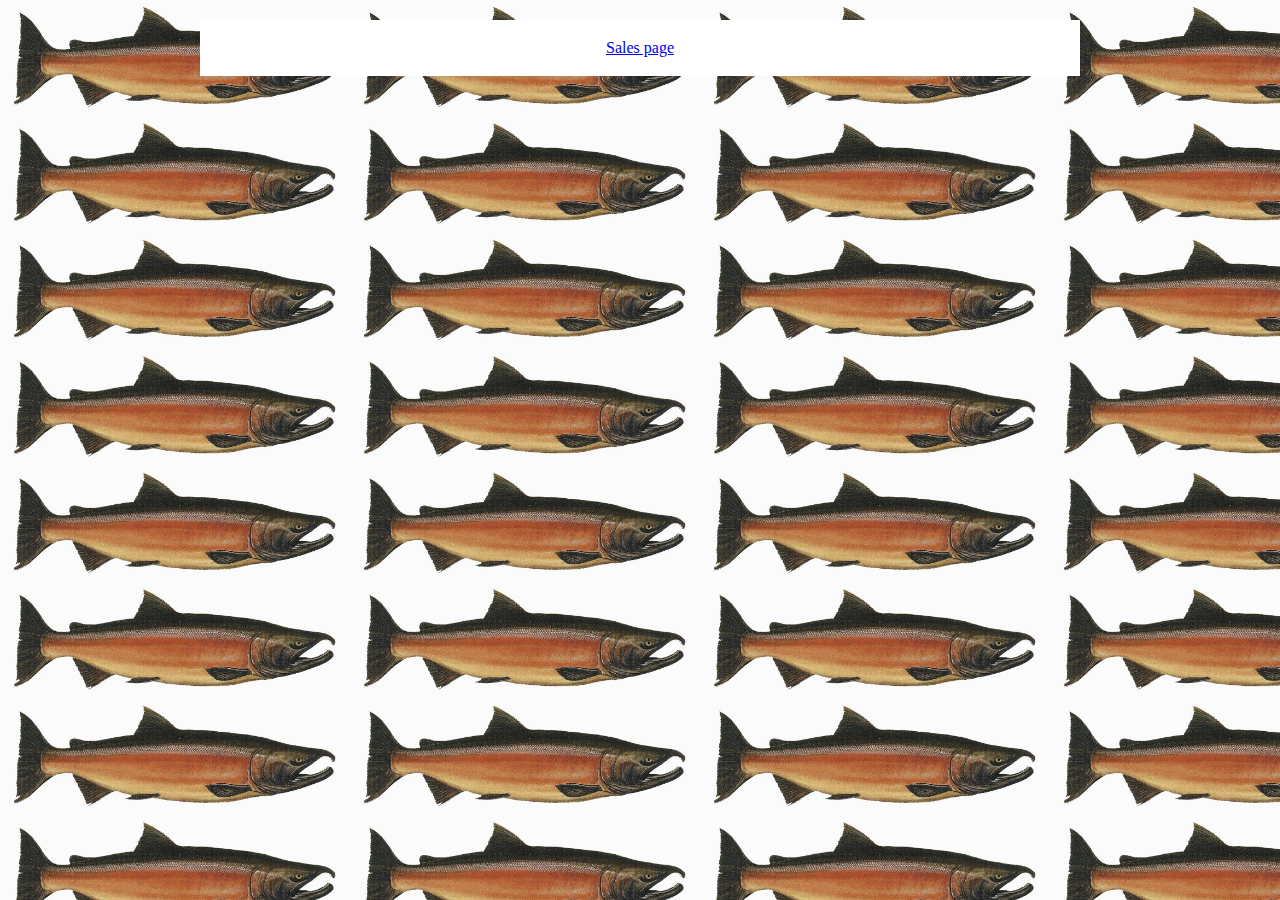
==== index.html @ 1712721c "added access to sales from index for TAs" ====
<!DOCTYPE html>

<html>
  
  <head>
    <title>Cookie Stand</title>
    <meta charset="UTF-8">
    <meta name="viewport">
    <link rel="stylesheet" href="css/reset.css">
    <link rel="stylesheet" href="css/style.css">    
  </head>

  <body>
    <header>
      <a href="sales.html">Sales page</a>
    </header>
  </body>

</html>
---- css/style.css ----
body {
  background-image: url(../images/salmon-cookies.jpg);
  background-size: 350px;
  width: 900px;
  margin: auto;
}

header {
  background-color: white;
  margin: 20px 10px 30px 10px;
  padding: 20px;
  text-align: center;
}

main {
  background-color: white;
  margin: 20px 10px 30px 10px;
  padding: 20px;
}

h2 {
  margin: 20px 0px 20px 0px;
  font-size: 20px;
  font-weight: bold;
}

th {
  background-color: rgba(255, 105, 180, 0.596);
  padding: 3px;
  border: 1px solid grey;
  margin: 2px 2px 2px 2px;
}

td {
  text-align: center;
}
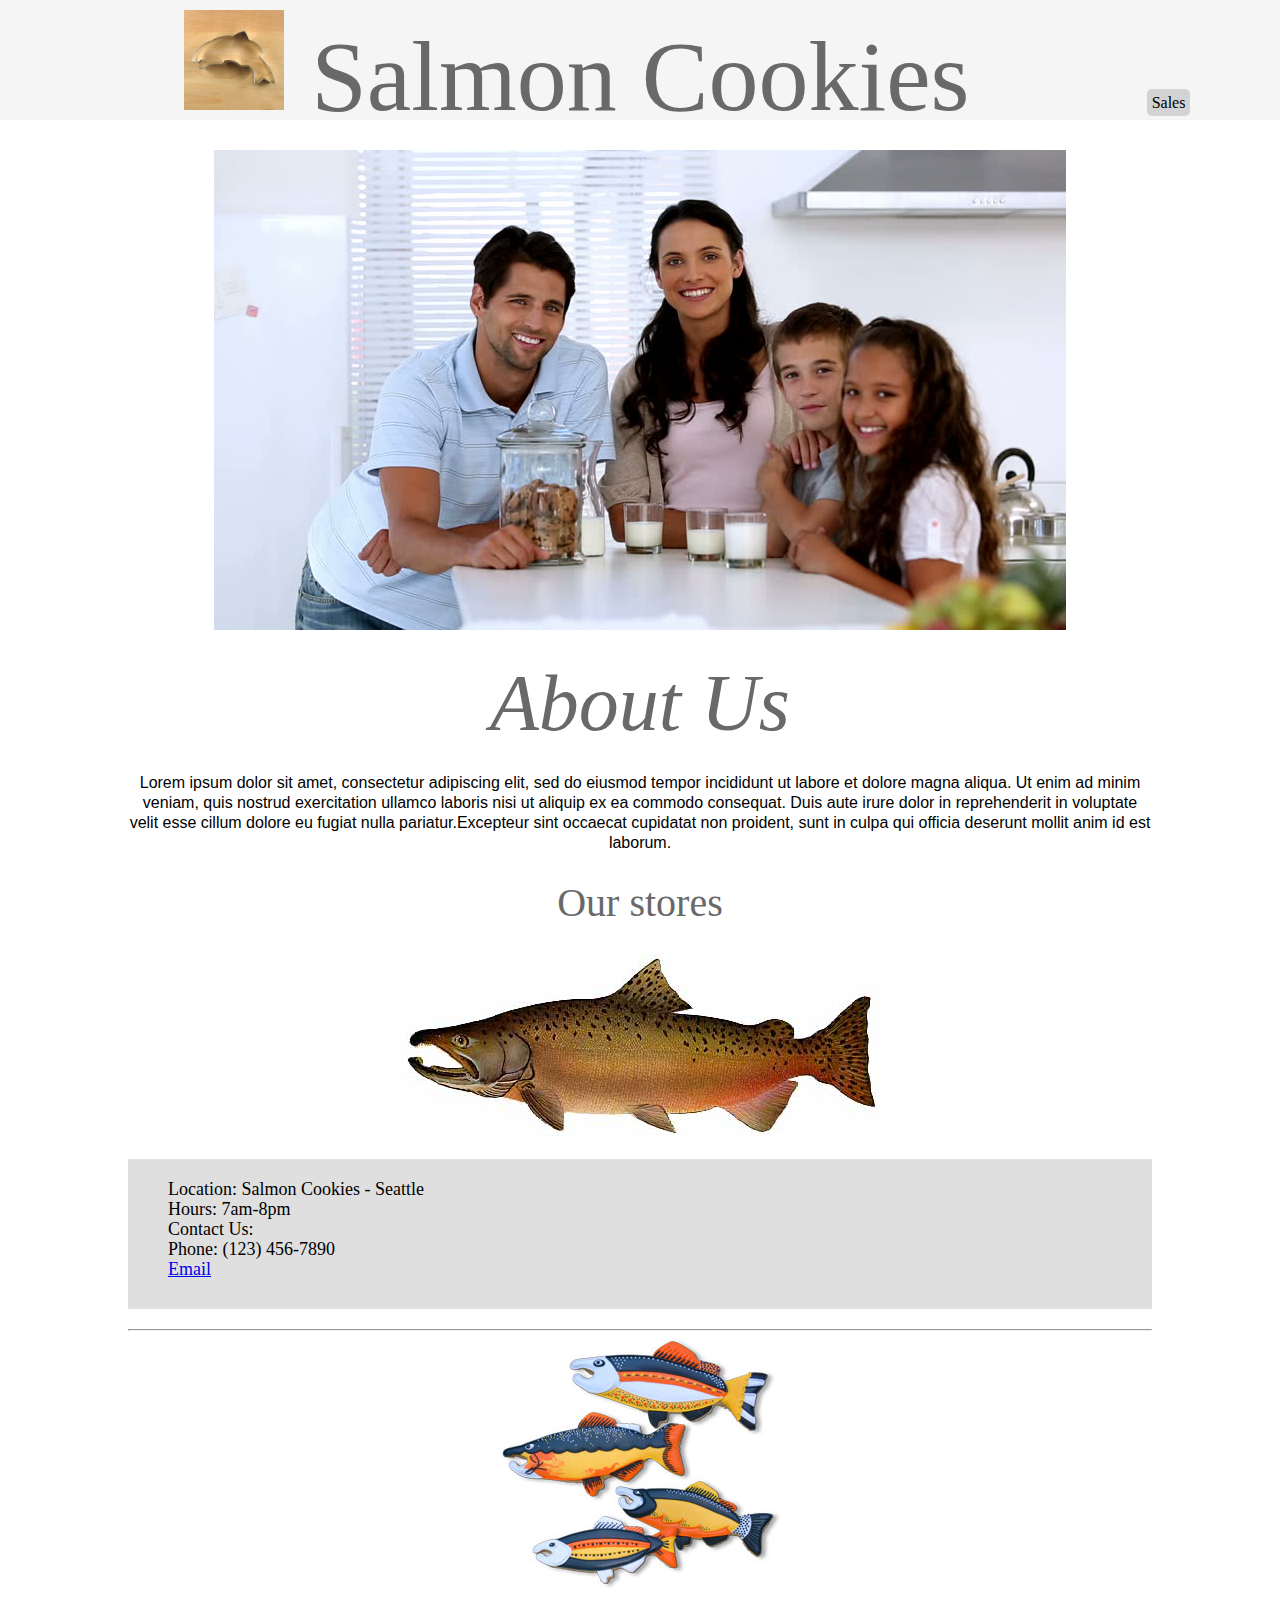
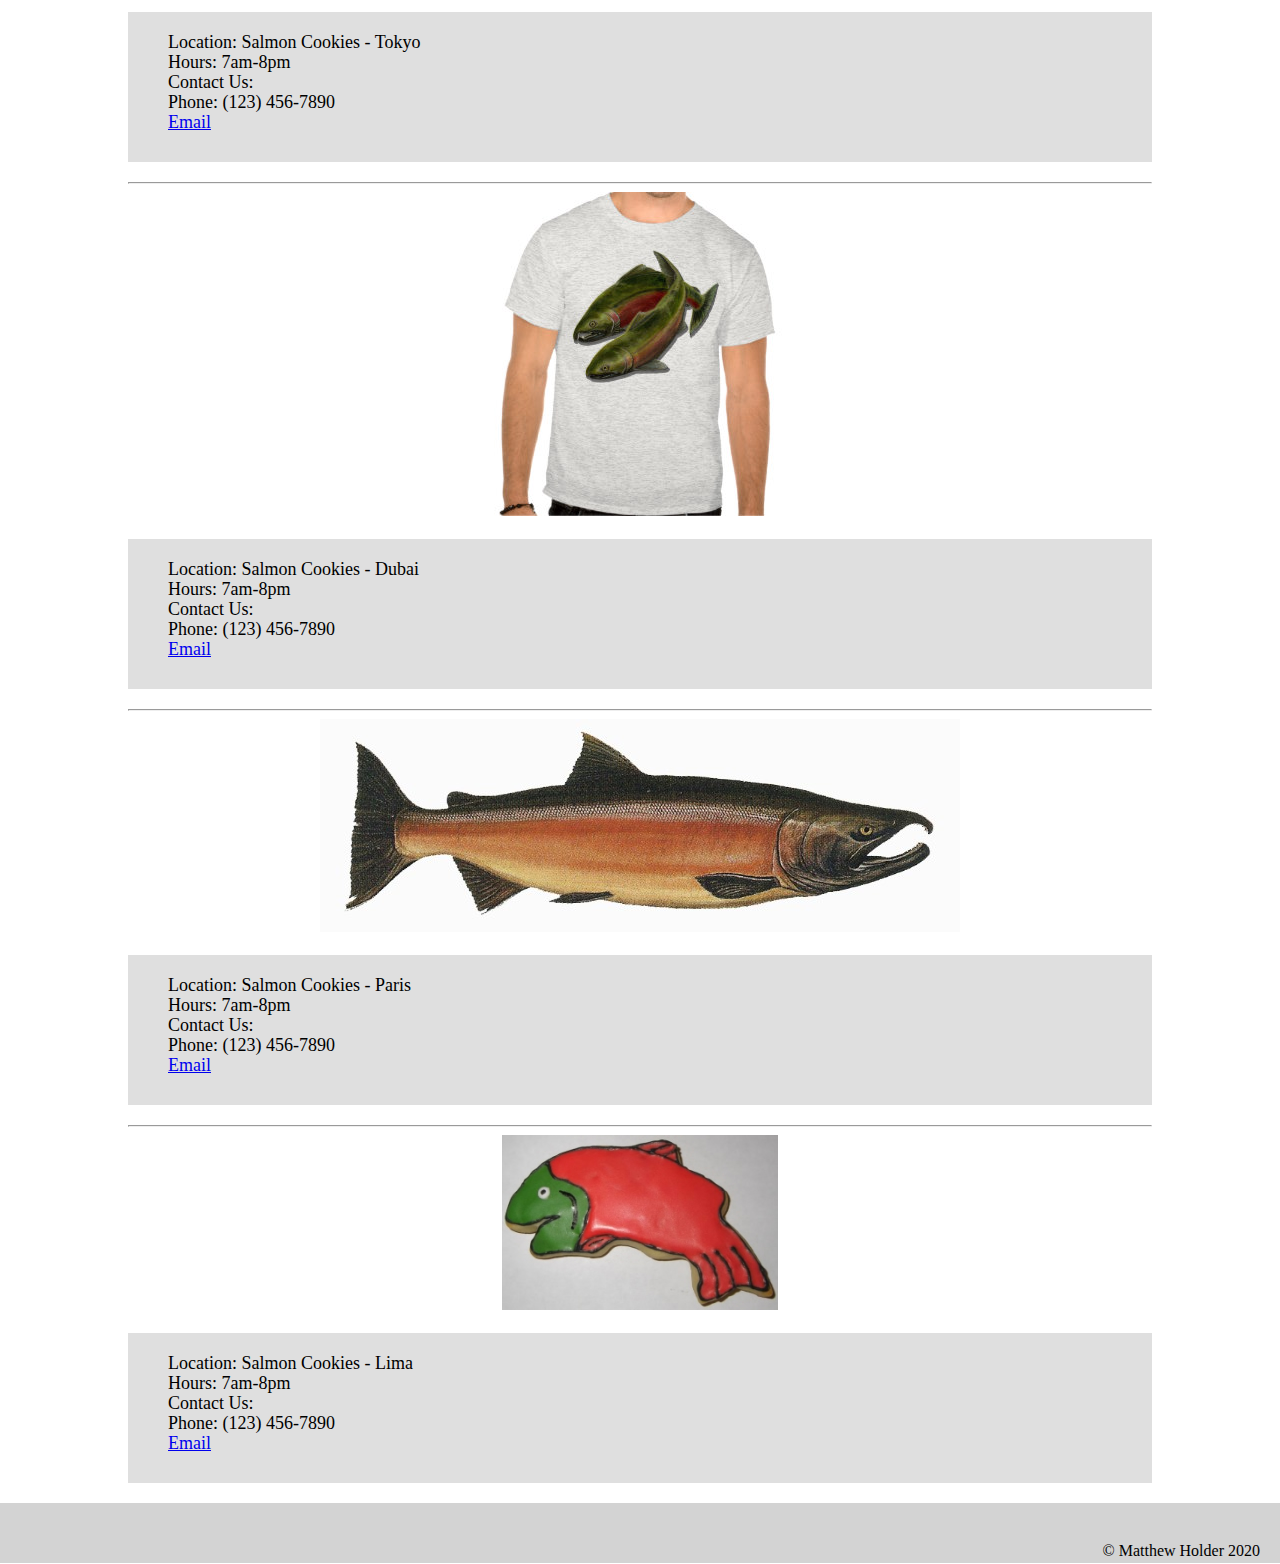
==== commit 6b27942d: "finished lab-08b" ====
--- a/index.html
+++ b/index.html
@@ -1,19 +1,113 @@
 <!DOCTYPE html>
 
 <html>
-  
-  <head>
-    <title>Cookie Stand</title>
-    <meta charset="UTF-8">
-    <meta name="viewport">
-    <link rel="stylesheet" href="css/reset.css">
-    <link rel="stylesheet" href="css/style.css">    
-  </head>
 
-  <body>
-    <header>
-      <a href="sales.html">Sales page</a>
-    </header>
-  </body>
+<head>
+  <title>Cookie Stand</title>
+  <meta charset="UTF-8">
+  <meta name="viewport">
+  <link rel="stylesheet" href="css/reset.css">
+  <link rel="stylesheet" href="css/index.css">
+</head>
 
-</html>
+<body>
+
+  <header>
+    <nav>
+      <ul>
+        <li>
+          <img src="images/cutter.jpeg" alt="salmon cookies">
+        </li>
+        <li>Salmon Cookies</li>
+        <li><a href="sales.html">Sales</a></li>
+      </ul>
+    </nav>
+  </header>
+
+  <main>
+
+    <img src="images/family.jpeg" alt="family">
+    <h2>About Us</h2>
+    <p>Lorem ipsum dolor sit amet, consectetur adipiscing elit, sed do eiusmod tempor incididunt ut labore et dolore magna aliqua. Ut enim ad minim veniam, quis nostrud exercitation ullamco laboris nisi ut aliquip ex ea commodo consequat. Duis aute irure dolor in reprehenderit in voluptate velit esse cillum dolore eu fugiat nulla pariatur.Excepteur sint occaecat cupidatat non proident, sunt in culpa qui officia deserunt mollit anim id est laborum.</p>
+
+    <h2>Our stores</h2>
+
+    <img src="images/chinook.jpeg" alt="">
+    <ul class="info">
+      <li>Location: Salmon Cookies - Seattle</li>
+      <li>Hours: 7am-8pm</li>
+      <li>Contact Us:
+        <ul>
+          <li>Phone: (123) 456-7890</li>
+          <li>
+            <a href="mailto:salmon@cookies.com">Email</a>
+          </li>
+        </ul>
+      </li>
+    </ul>
+    <hr>
+    <img src="images/fish.jpeg" alt="">
+    <ul class="info">
+      <li>Location: Salmon Cookies - Tokyo</li>
+      <li>Hours: 7am-8pm</li>
+      <li>Contact Us:
+        <ul>
+          <li>Phone: (123) 456-7890</li>
+          <li>
+            <a href="mailto:salmon@cookies.com">Email</a>
+          </li>
+        </ul>
+      </li>
+    </ul>
+    <hr>
+    <img src="images/salmon-shirt.jpeg" alt="">
+    <ul class="info">
+      <li>Location: Salmon Cookies - Dubai</li>
+      <li>Hours: 7am-8pm</li>
+      <li>Contact Us:
+        <ul>
+          <li>Phone: (123) 456-7890</li>
+          <li>
+            <a href="mailto:salmon@cookies.com">Email</a>
+          </li>
+        </ul>
+      </li>
+    </ul>
+    <hr>
+    <img src="images/salmon-cookies.jpg" alt="">
+    <ul class="info">
+      <li>Location: Salmon Cookies - Paris</li>
+      <li>Hours: 7am-8pm</li>
+      <li>Contact Us:
+        <ul>
+          <li>Phone: (123) 456-7890</li>
+          <li>
+            <a href="mailto:salmon@cookies.com">Email</a>
+          </li>
+        </ul>
+      </li>
+    </ul>
+    <hr>
+    <img src="images/frosted-cookie.jpeg" alt="">
+    <ul class="info">
+      <li>Location: Salmon Cookies - Lima</li>
+      <li>Hours: 7am-8pm</li>
+      <li>Contact Us:
+        <ul>
+          <li>Phone: (123) 456-7890</li>
+          <li>
+            <a href="mailto:salmon@cookies.com">Email</a>
+          </li>
+        </ul>
+      </li>
+    </ul>
+
+  </main>
+
+  <footer>
+    <p>&copy; Matthew Holder 2020</p>
+  </footer>
+
+</body>
+
+</html>--- a/css/index.css
+++ b/css/index.css
@@ -0,0 +1,87 @@
+header {
+  width: 100%;
+  min-width: 1000px;
+  height: 120px;
+  background-color: whitesmoke;
+  margin-bottom: 30px;
+  text-align: center;
+}
+
+header img {
+  width: 100px;
+  margin-left: 7%;
+  float: left;
+  margin-top: 10px;
+}
+
+header>nav>ul>li {
+  display: inline-block;
+}
+
+header>nav>ul>li:nth-of-type(2) {
+  font-size: 100px;
+  margin-left: 30px;
+  color: dimgray;
+}
+
+header>nav>ul>li:nth-of-type(3) {
+  float: right;
+  margin-right: 7%;
+  margin-top: 95px;
+}
+
+header>nav>ul>li>a {
+  text-decoration: none;
+  color: black;
+  background-color: lightgray;
+  padding: 5px;
+  border-radius: 5px;
+}
+
+main {
+  width: 80%;
+  margin: auto;
+  text-align: center;
+}
+
+main h2:first-of-type {
+  margin: 30px;
+  text-align: center;
+  font-size: 80px;
+  font-family: Georgia, 'Times New Roman', Times, serif;
+  font-style: italic;
+  color: dimgray
+}
+
+main p {
+  line-height: 20px;
+  font-family: sans-serif;
+}
+
+main h2:nth-of-type(2) {
+  margin: 30px;
+  text-align: center;
+  font-size: 40px;
+  font-family: Georgia, 'Times New Roman', Times, serif;
+  color: dimgray;
+}
+
+main:not(li)>ul {
+  padding: 20px 0px 30px 40px;
+  margin: 20px 0px 20px 0px;
+  font-size: 18px;
+  line-height: 20px;
+  background-color: rgba(211, 211, 211, 0.733);
+  text-align: left;
+}
+
+footer {
+  height: 60px;
+  width: 100%;
+  background-color: lightgray;
+  text-align: right;
+}
+
+footer p {
+  padding: 40px 20px 5px 0px;
+}
